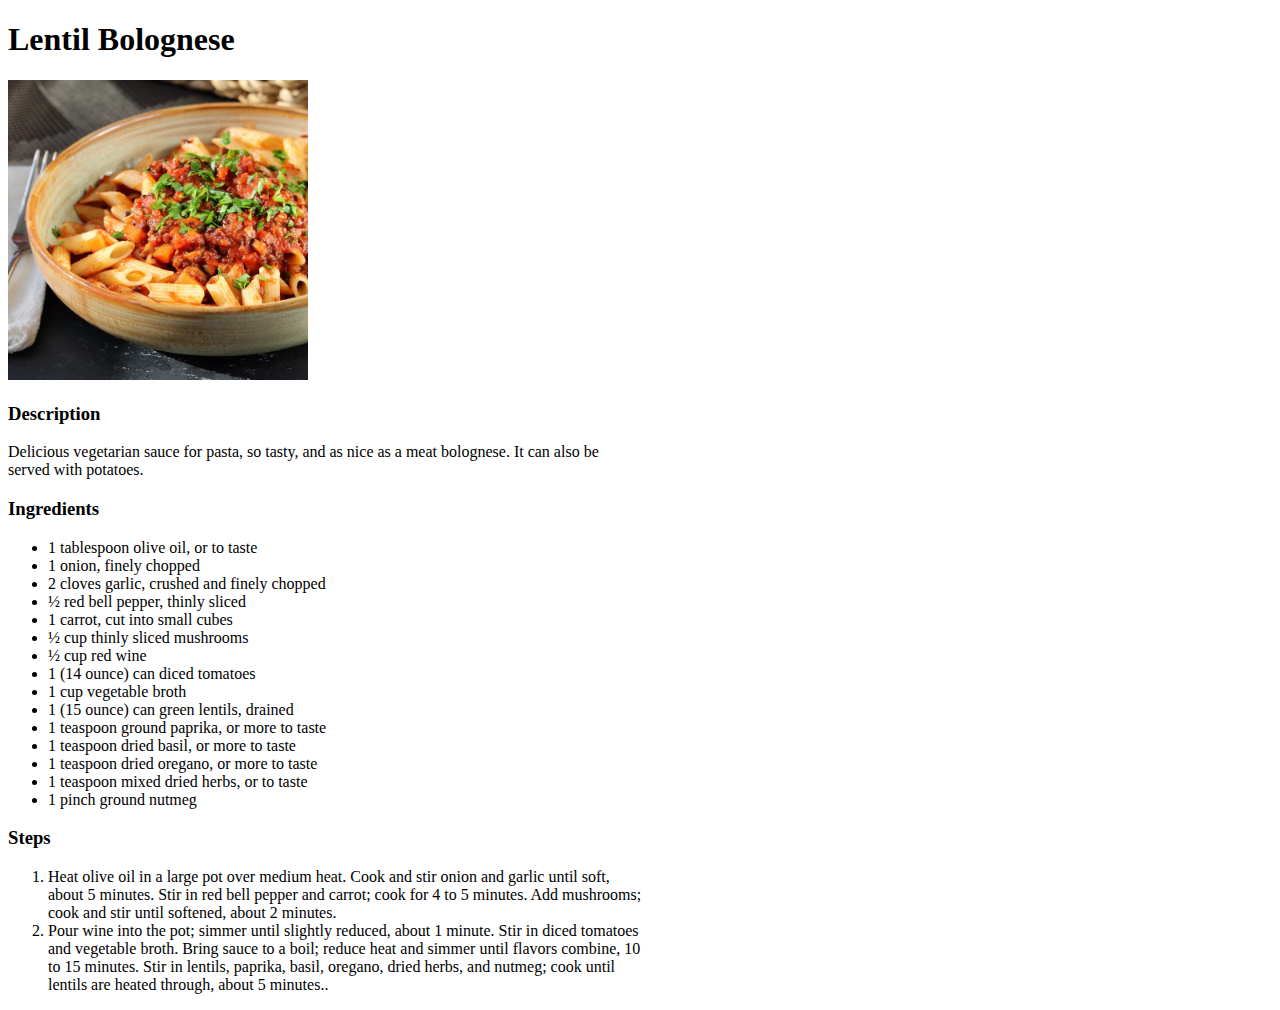
==== recipes/lentilBolognese.html @ 7034582b "Add files via upload" ====
<!DOCTYPE html>
<html lang="en">

<head>
    <meta charset="UTF-8">
    <meta http-equiv="X-UA-Compatible" content="IE=edge">
    <meta name="viewport" content="width=device-width, initial-scale=1.0">
    <title>Lentil Bolognese</title>
    <link rel="stylesheet" href="../Styls.css">
</head>

<body>
    <div class="content">
        <h1>Lentil Bolognese</h1>
        <div class="section">
            <img src="../Images/LentilBolognese.jpeg" alt="Pic of Lentil Bolognese">
        </div>
        <h3>Description</h3>
        <div class="section">
            <p>
                Delicious vegetarian sauce for pasta, so tasty, and as nice as a meat bolognese. It can also be served
                with potatoes.
            </p>

        </div>
        <h3>Ingredients</h3>
        <div class="section">
            <ul>
                <li>1 tablespoon olive oil, or to taste</li>

                <li>1 onion, finely chopped</li>

                <li>2 cloves garlic, crushed and finely chopped</li>

                <li>½ red bell pepper, thinly sliced</li>

                <li>1 carrot, cut into small cubes</li>

                <li>½ cup thinly sliced mushrooms</li>

                <li>½ cup red wine</li>

                <li>1 (14 ounce) can diced tomatoes</li>

                <li>1 cup vegetable broth</li>

                <li>1 (15 ounce) can green lentils, drained</li>

                <li>1 teaspoon ground paprika, or more to taste</li>

                <li>1 teaspoon dried basil, or more to taste</li>

                <li>1 teaspoon dried oregano, or more to taste</li>

                <li>1 teaspoon mixed dried herbs, or to taste</li>

                <li>1 pinch ground nutmeg</li>
            </ul>

        </div>
        <h3>Steps</h3>
        <div class="section"></div>
        <ol>
            <li>Heat olive oil in a large pot over medium heat. Cook and stir onion and garlic until soft, about 5
                minutes. Stir in red bell pepper and carrot; cook for 4 to 5 minutes. Add mushrooms; cook and stir until
                softened, about 2 minutes.</li>
            <li>Pour wine into the pot; simmer until slightly reduced, about 1 minute. Stir in diced tomatoes and
                vegetable broth. Bring sauce to a boil; reduce heat and simmer until flavors combine, 10 to 15 minutes.
                Stir in lentils, paprika, basil, oregano, dried herbs, and nutmeg; cook until lentils are heated
                through, about 5 minutes..</li>
        </ol>
    </div>

</body>

</html>
---- Styls.css ----
img{
    height: 300px;
    width: 300px;
}
p, ul, ol {
    width: 600px;
}
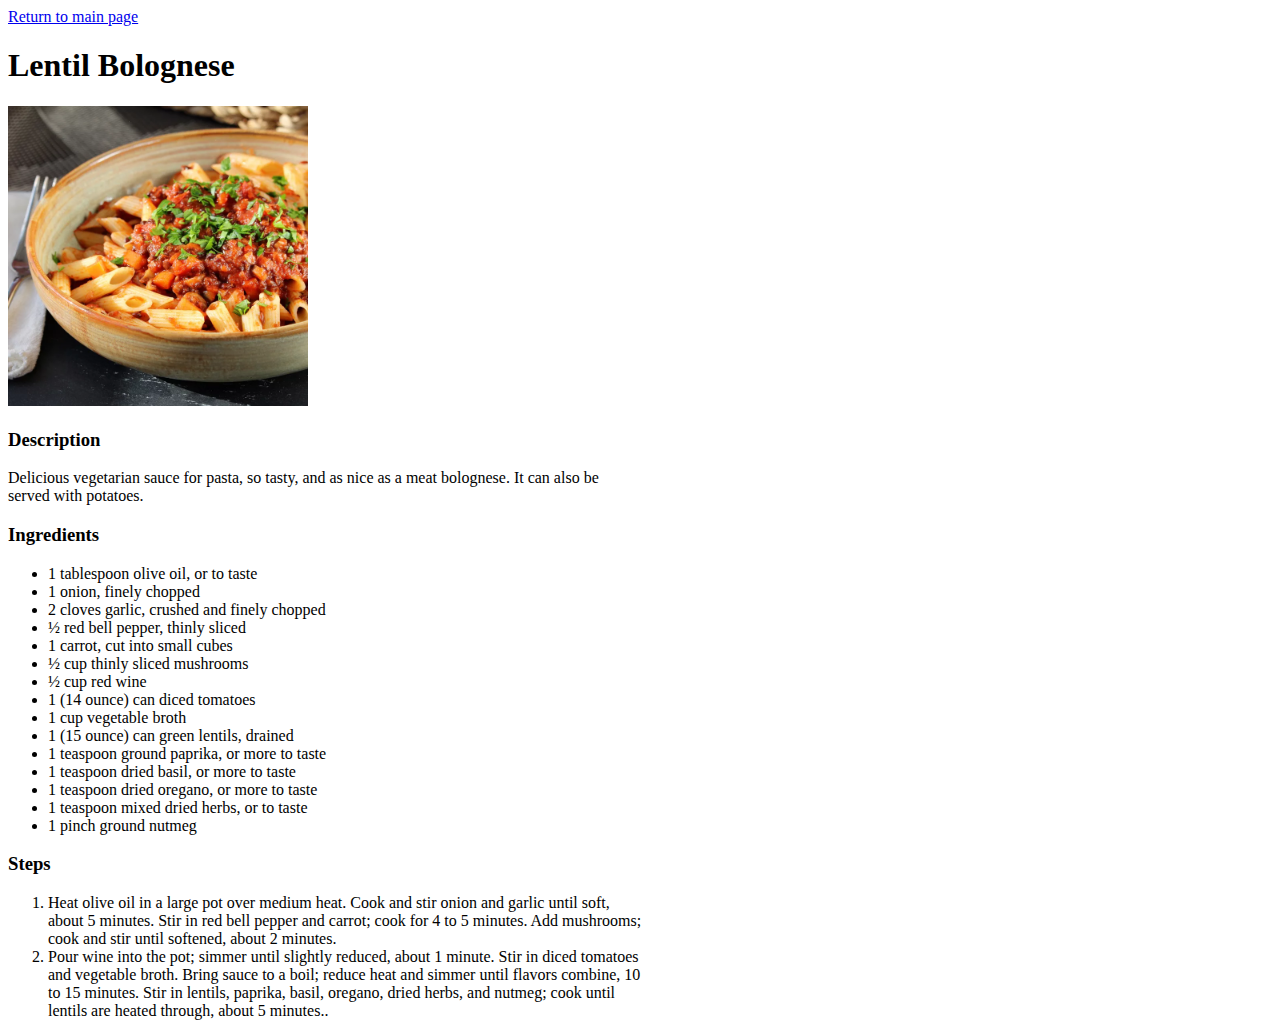
==== commit f1a2a887: "Add files via upload" ====
--- a/recipes/lentilBolognese.html
+++ b/recipes/lentilBolognese.html
@@ -10,6 +10,7 @@
 </head>
 
 <body>
+    <a href="../index.html">Return to main page</a>
     <div class="content">
         <h1>Lentil Bolognese</h1>
         <div class="section">
